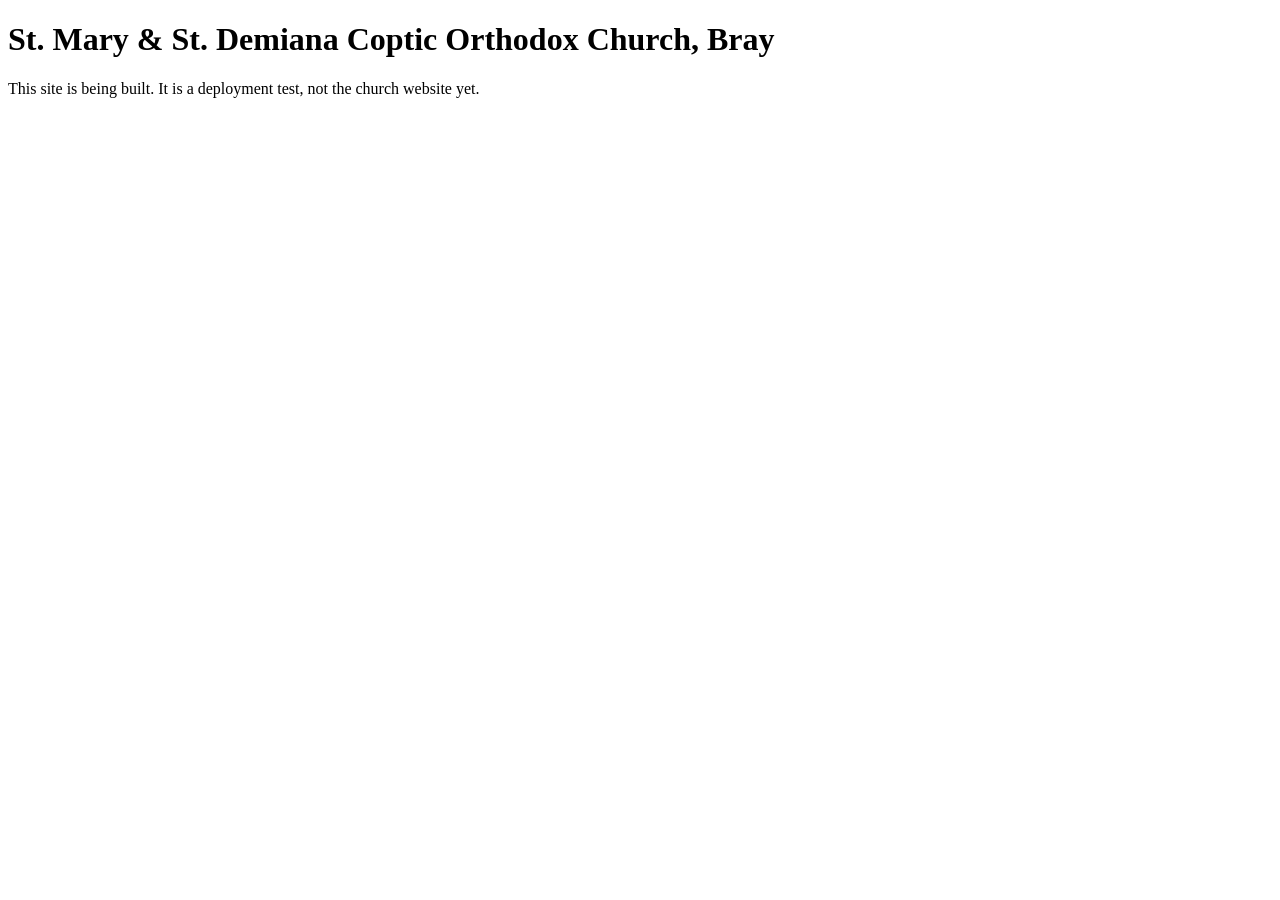
==== public/index.html @ 531c8c08 "Add placeholder page, Hosting config and keyless deploy workflow Step 1 is to prove the whole path (" ====
<!doctype html>
<html lang="en">
<head>
  <meta charset="utf-8">
  <meta name="viewport" content="width=device-width, initial-scale=1">
  <meta name="robots" content="noindex">
  <title>St. Mary &amp; St. Demiana Coptic Orthodox Church, Bray</title>
</head>
<body>
  <h1>St. Mary &amp; St. Demiana Coptic Orthodox Church, Bray</h1>
  <p>This site is being built. It is a deployment test, not the church website yet.</p>
</body>
</html>
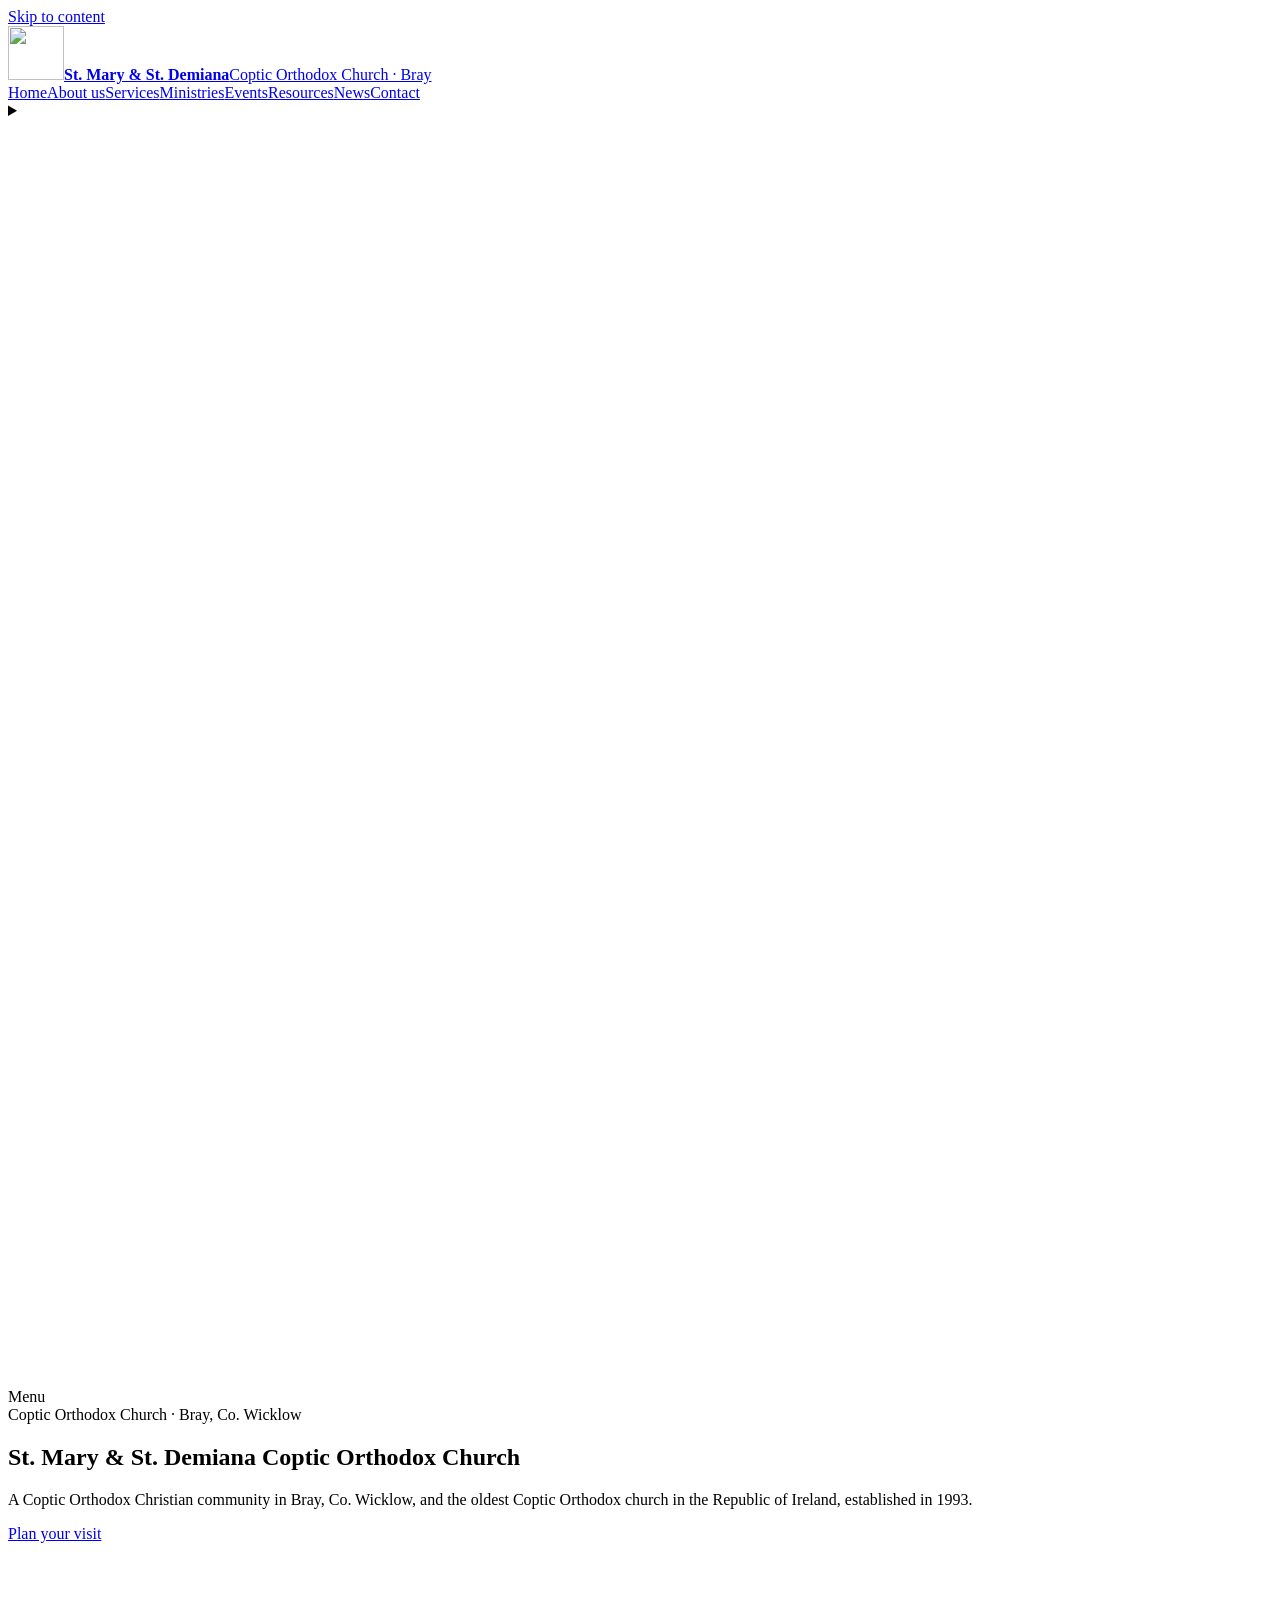
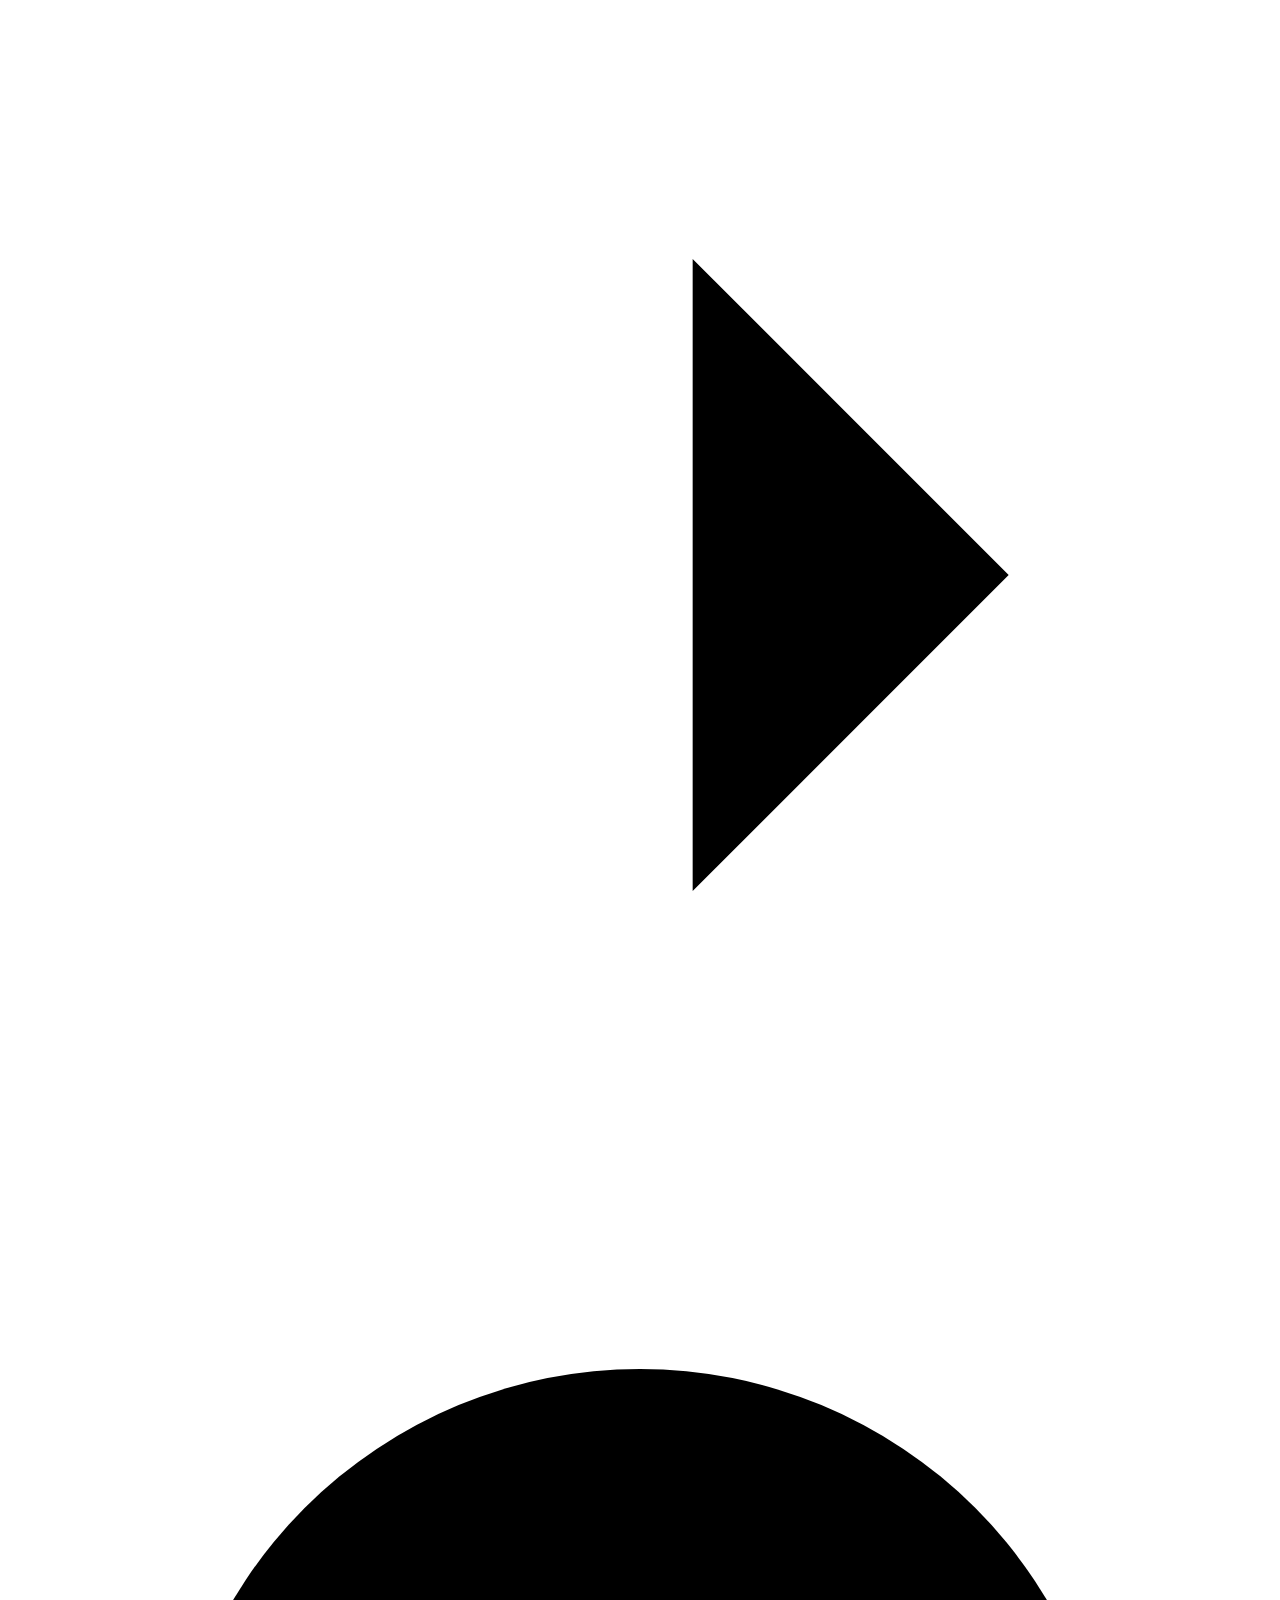
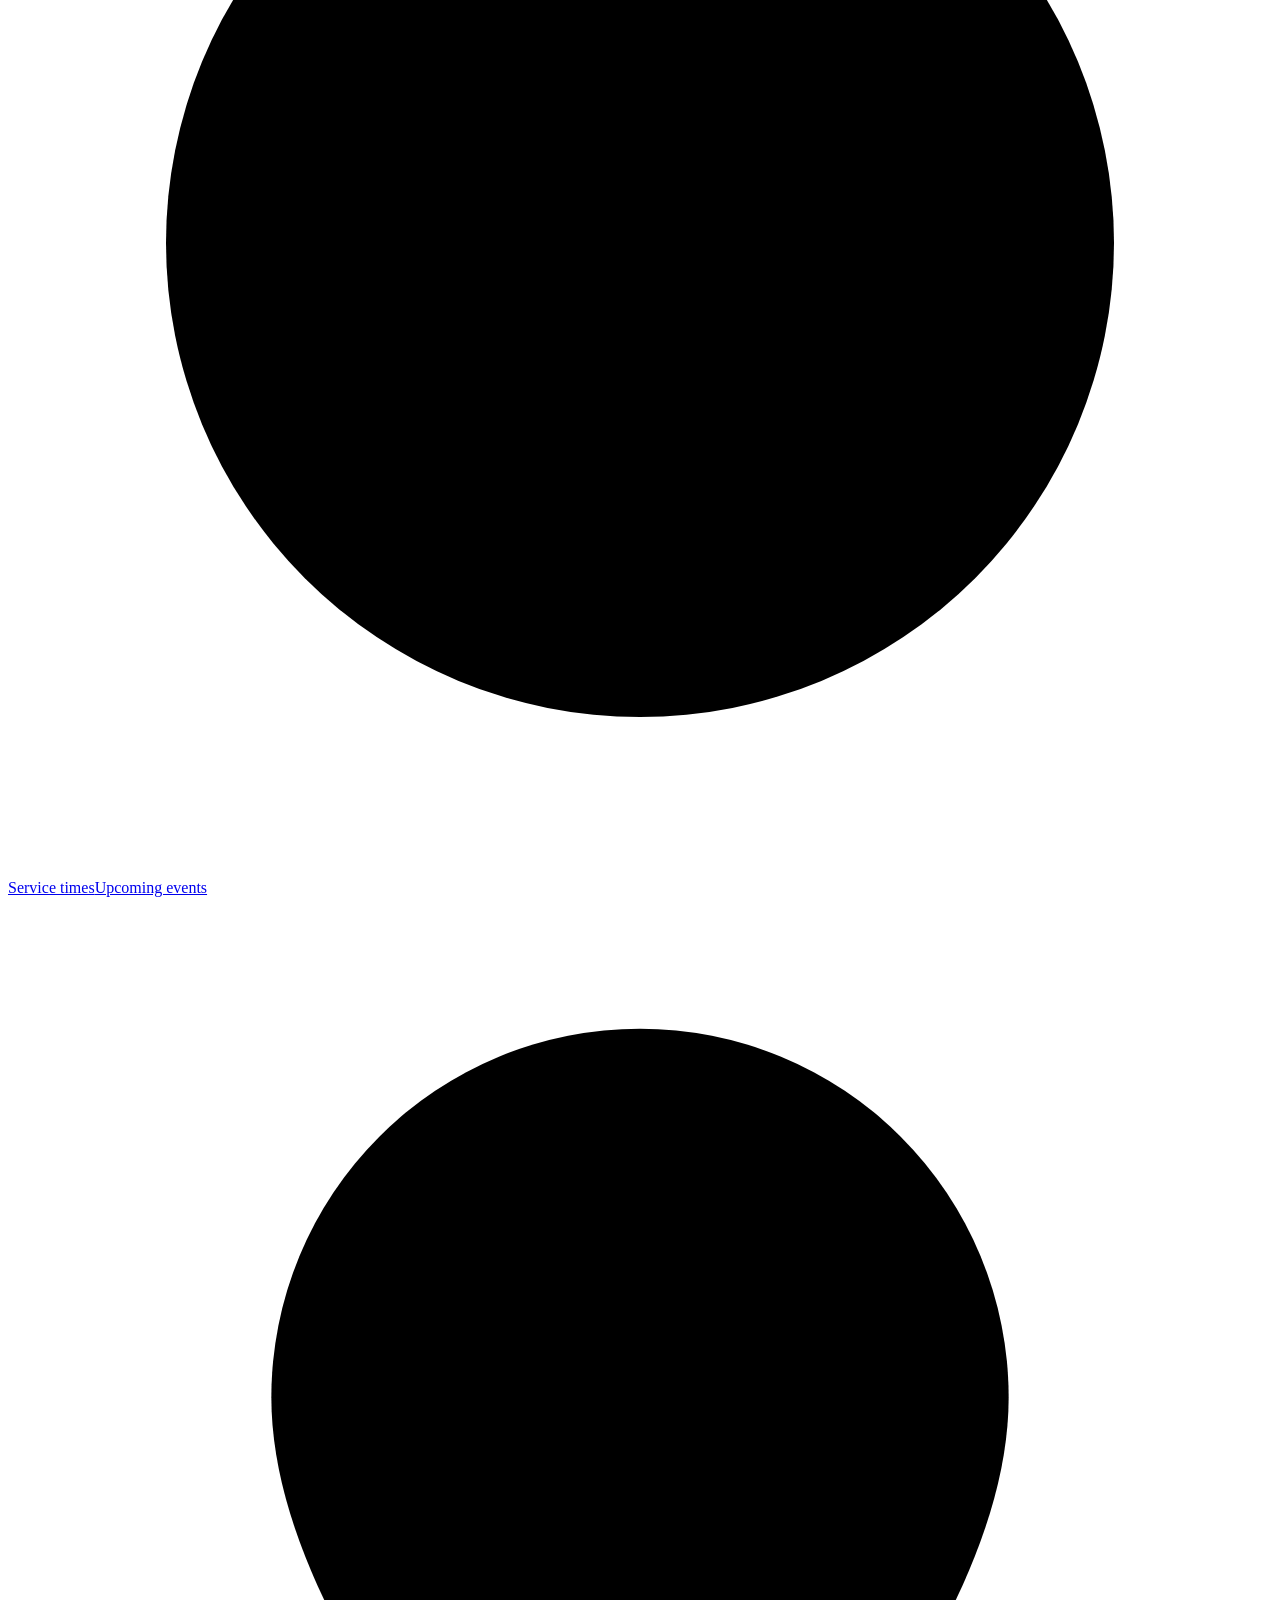
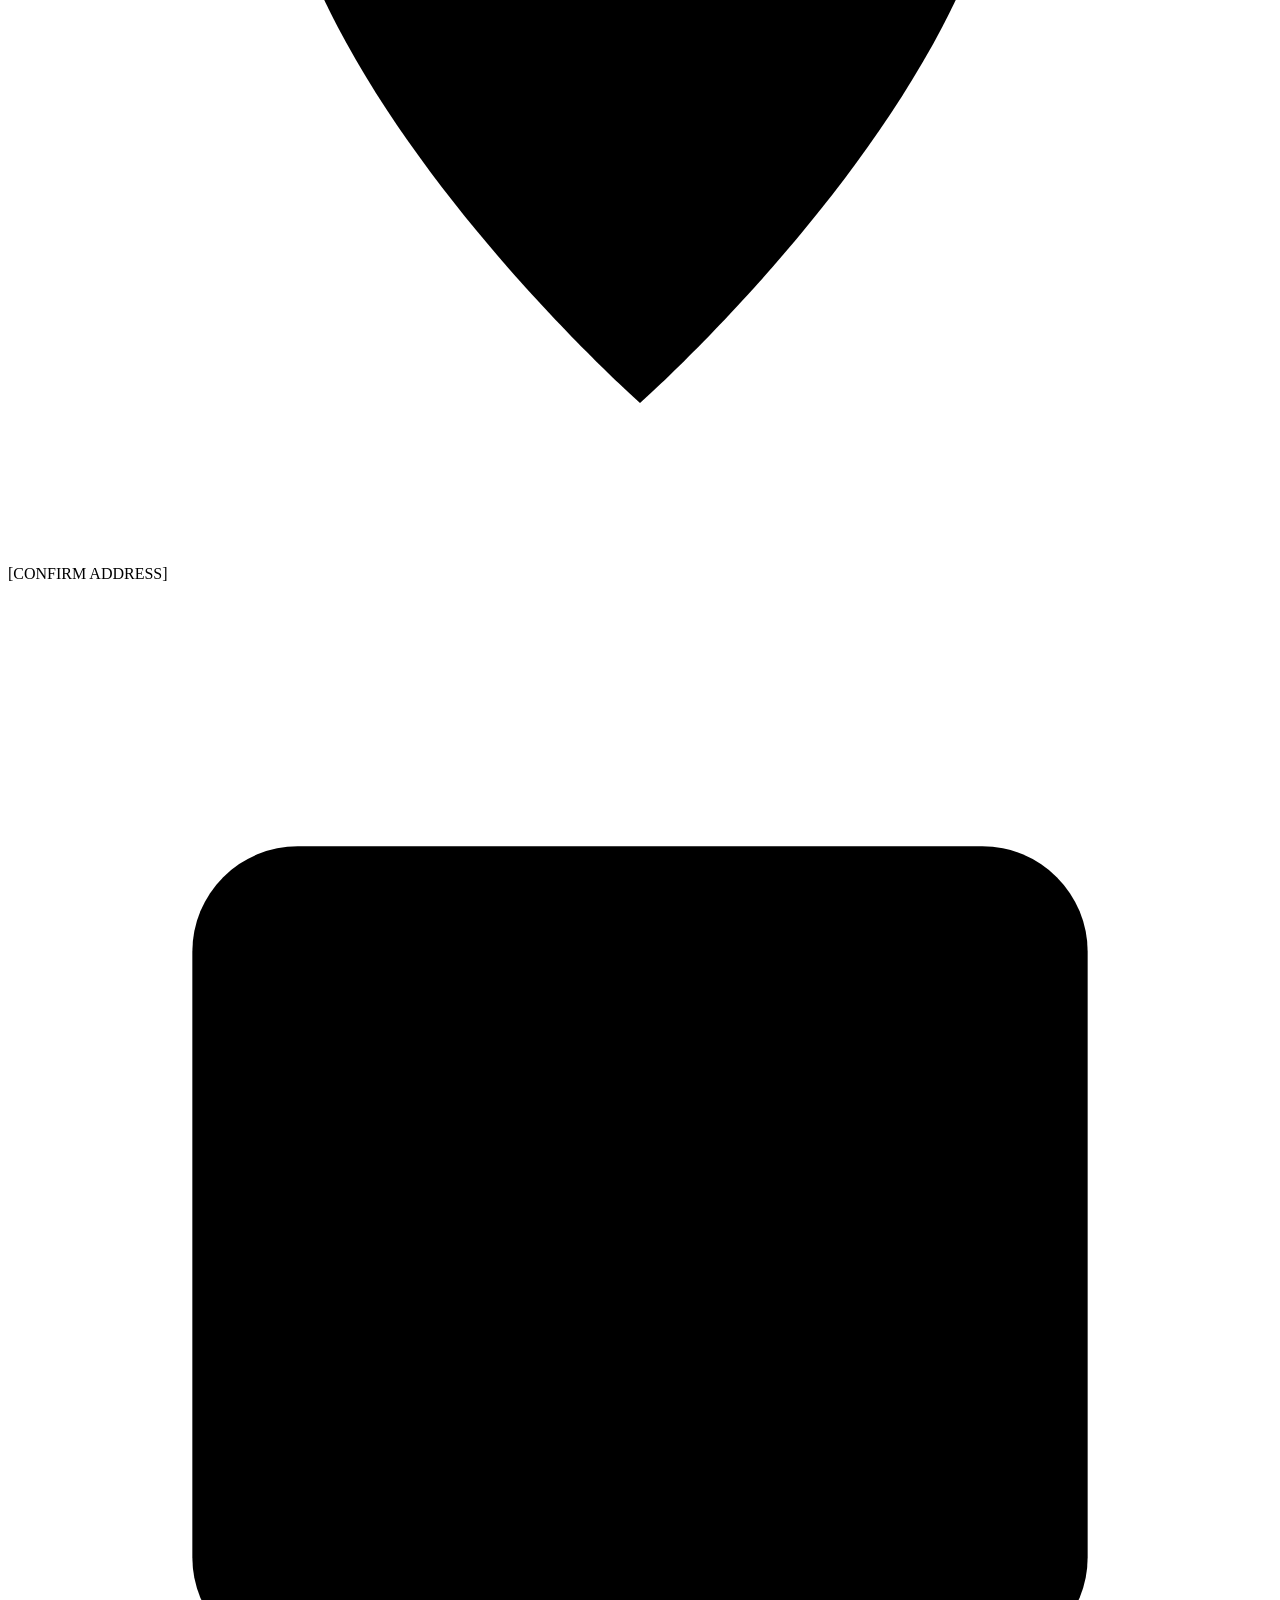
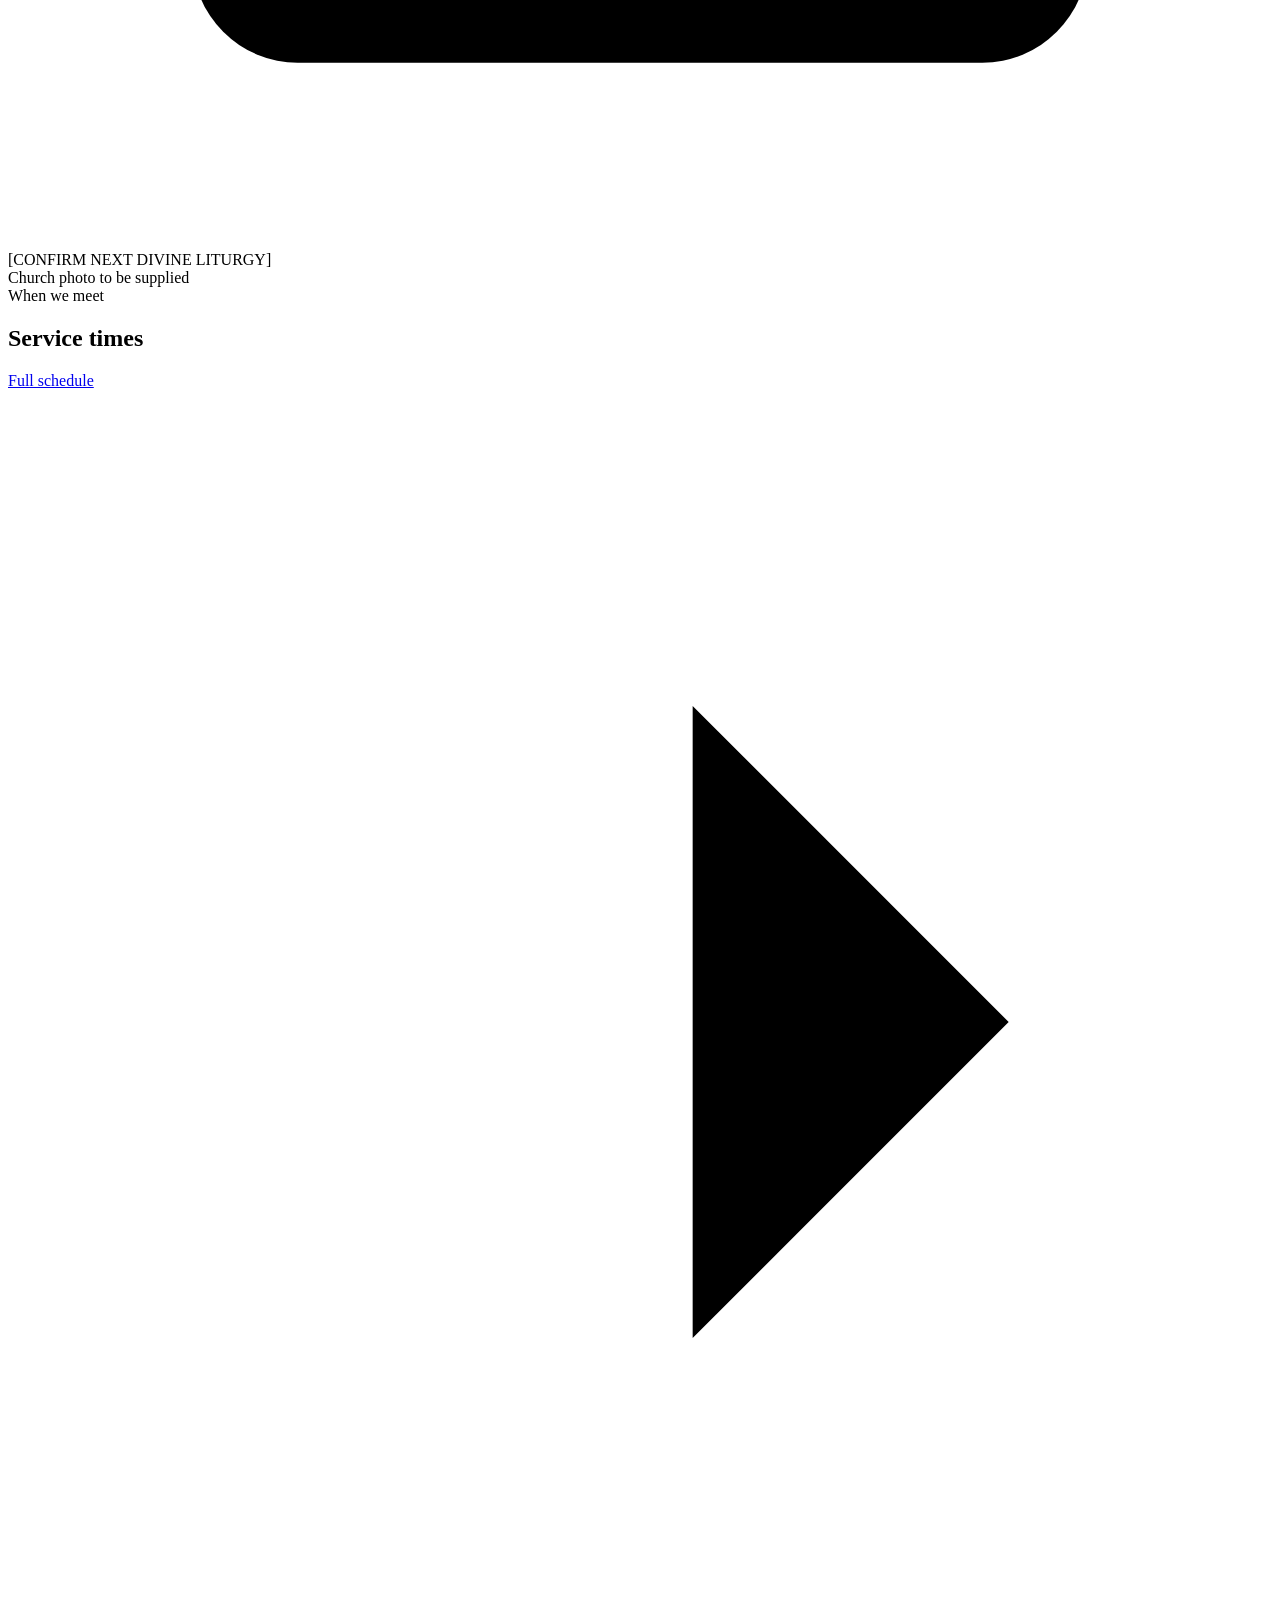
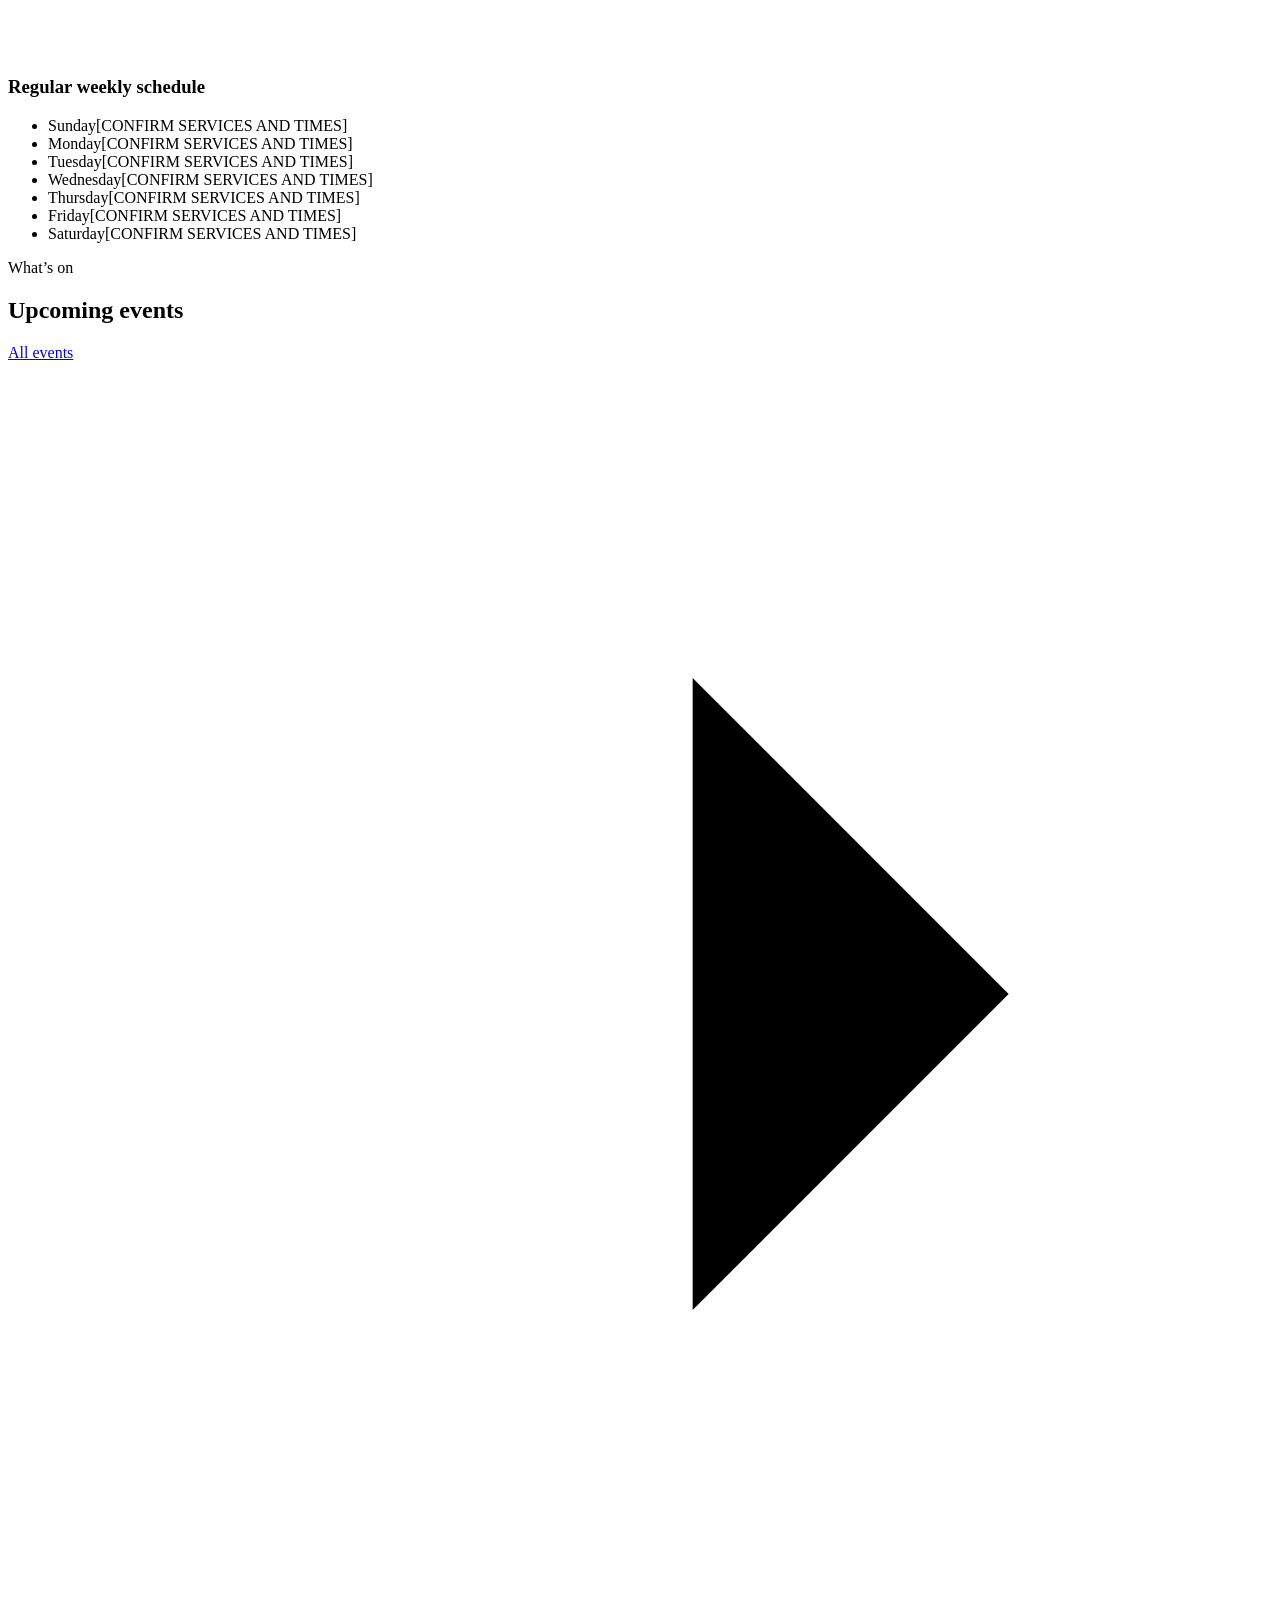
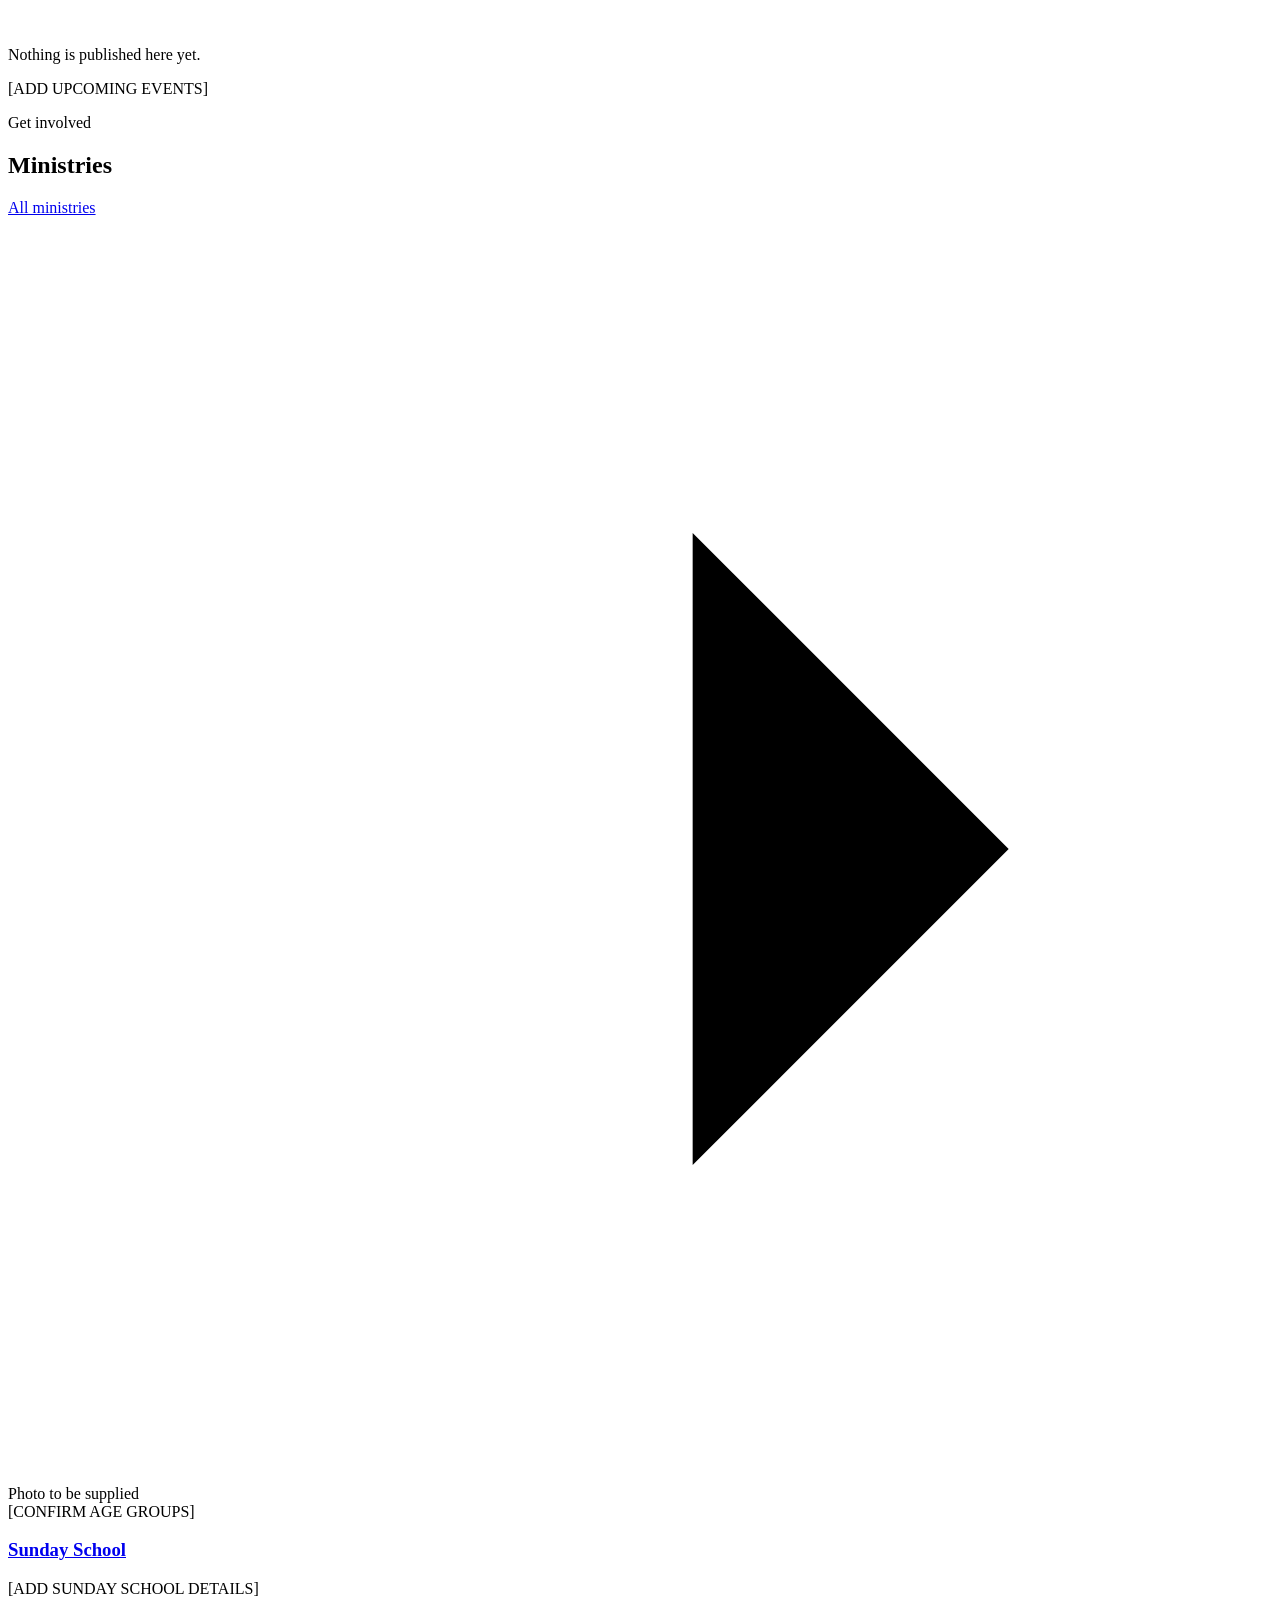
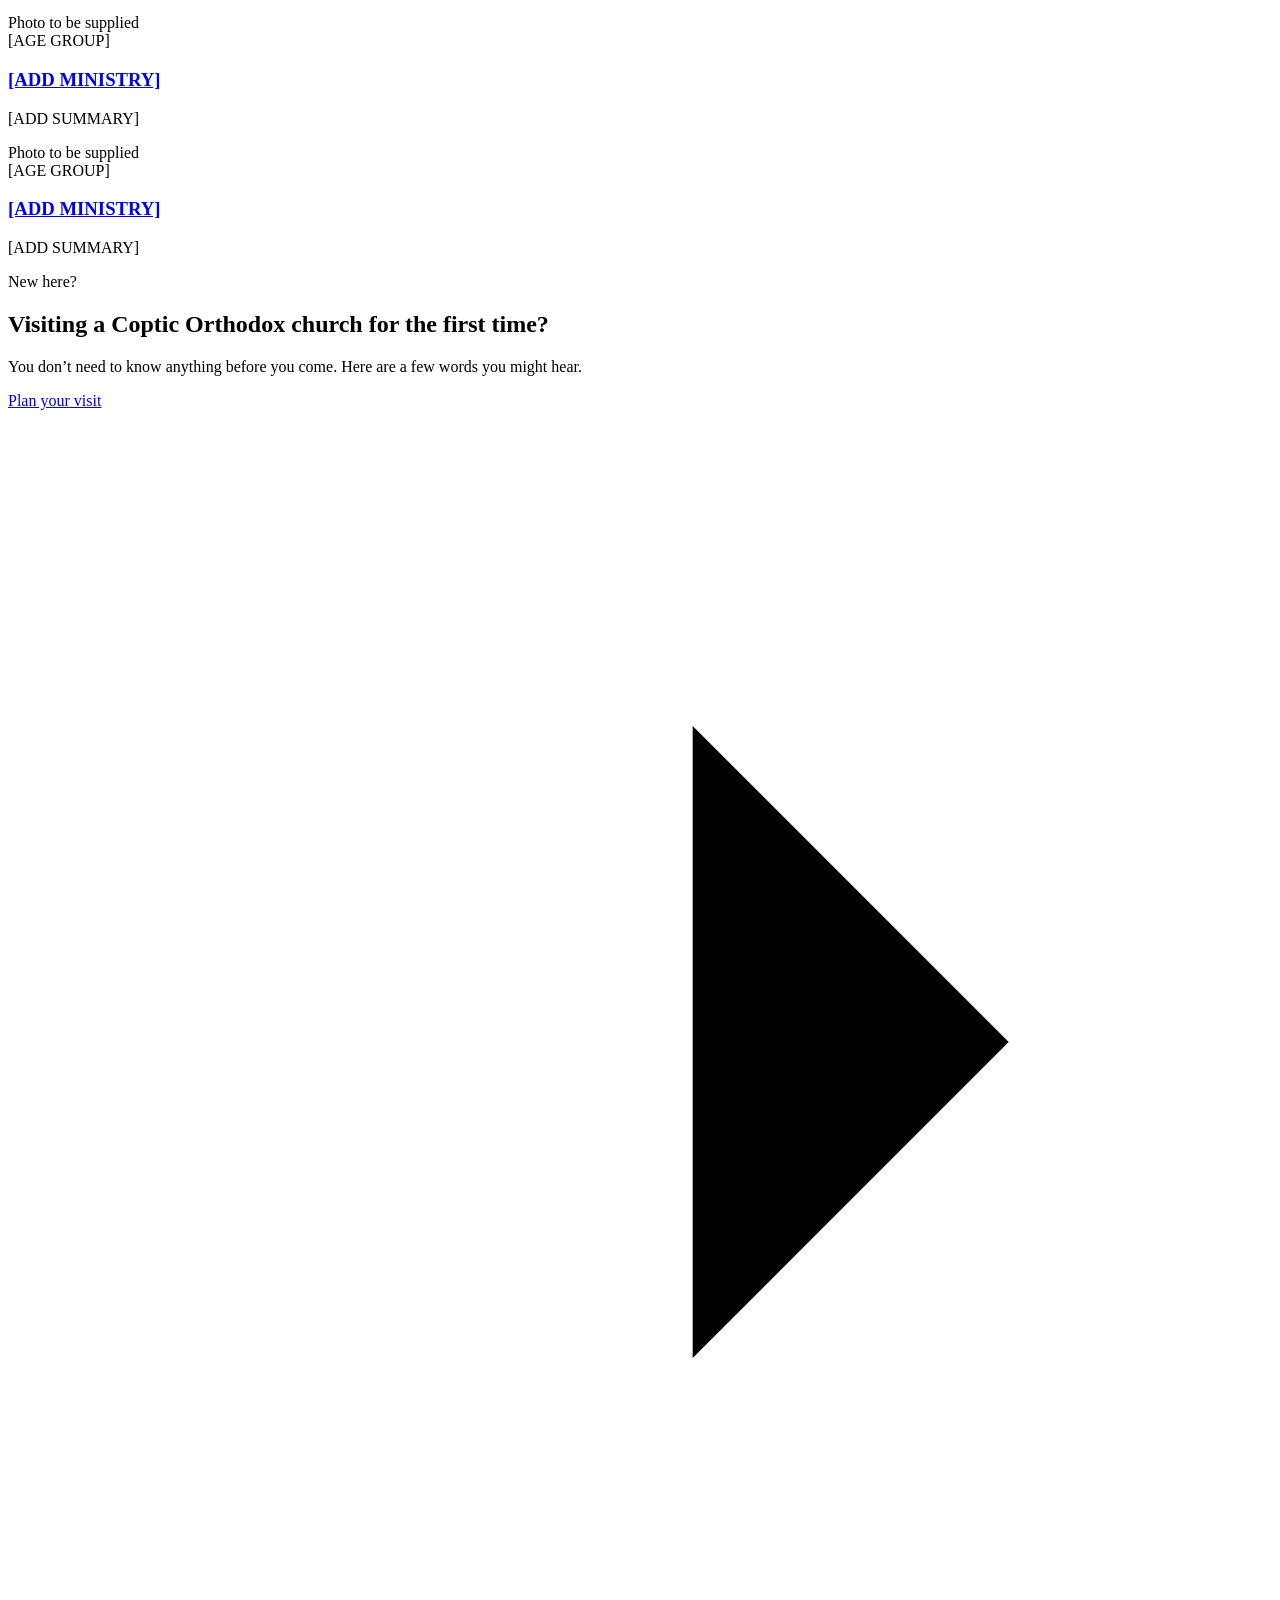
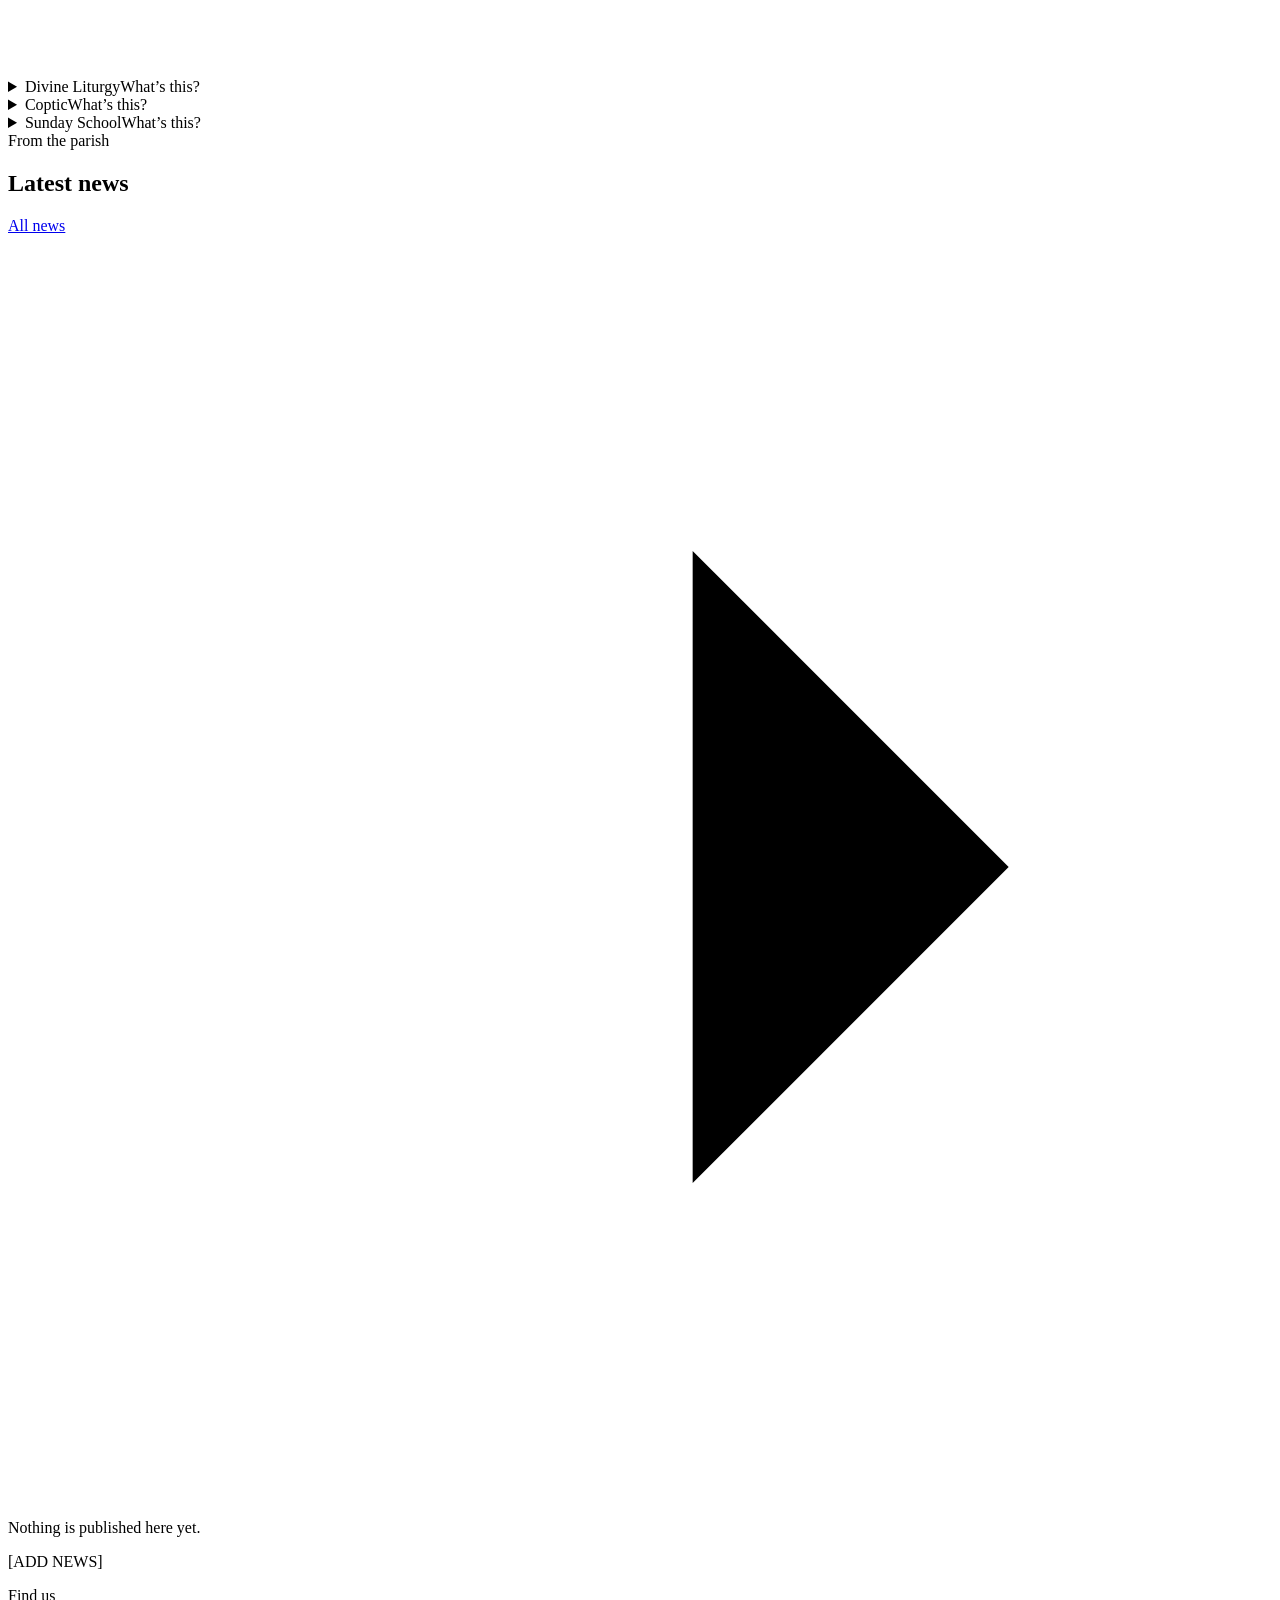
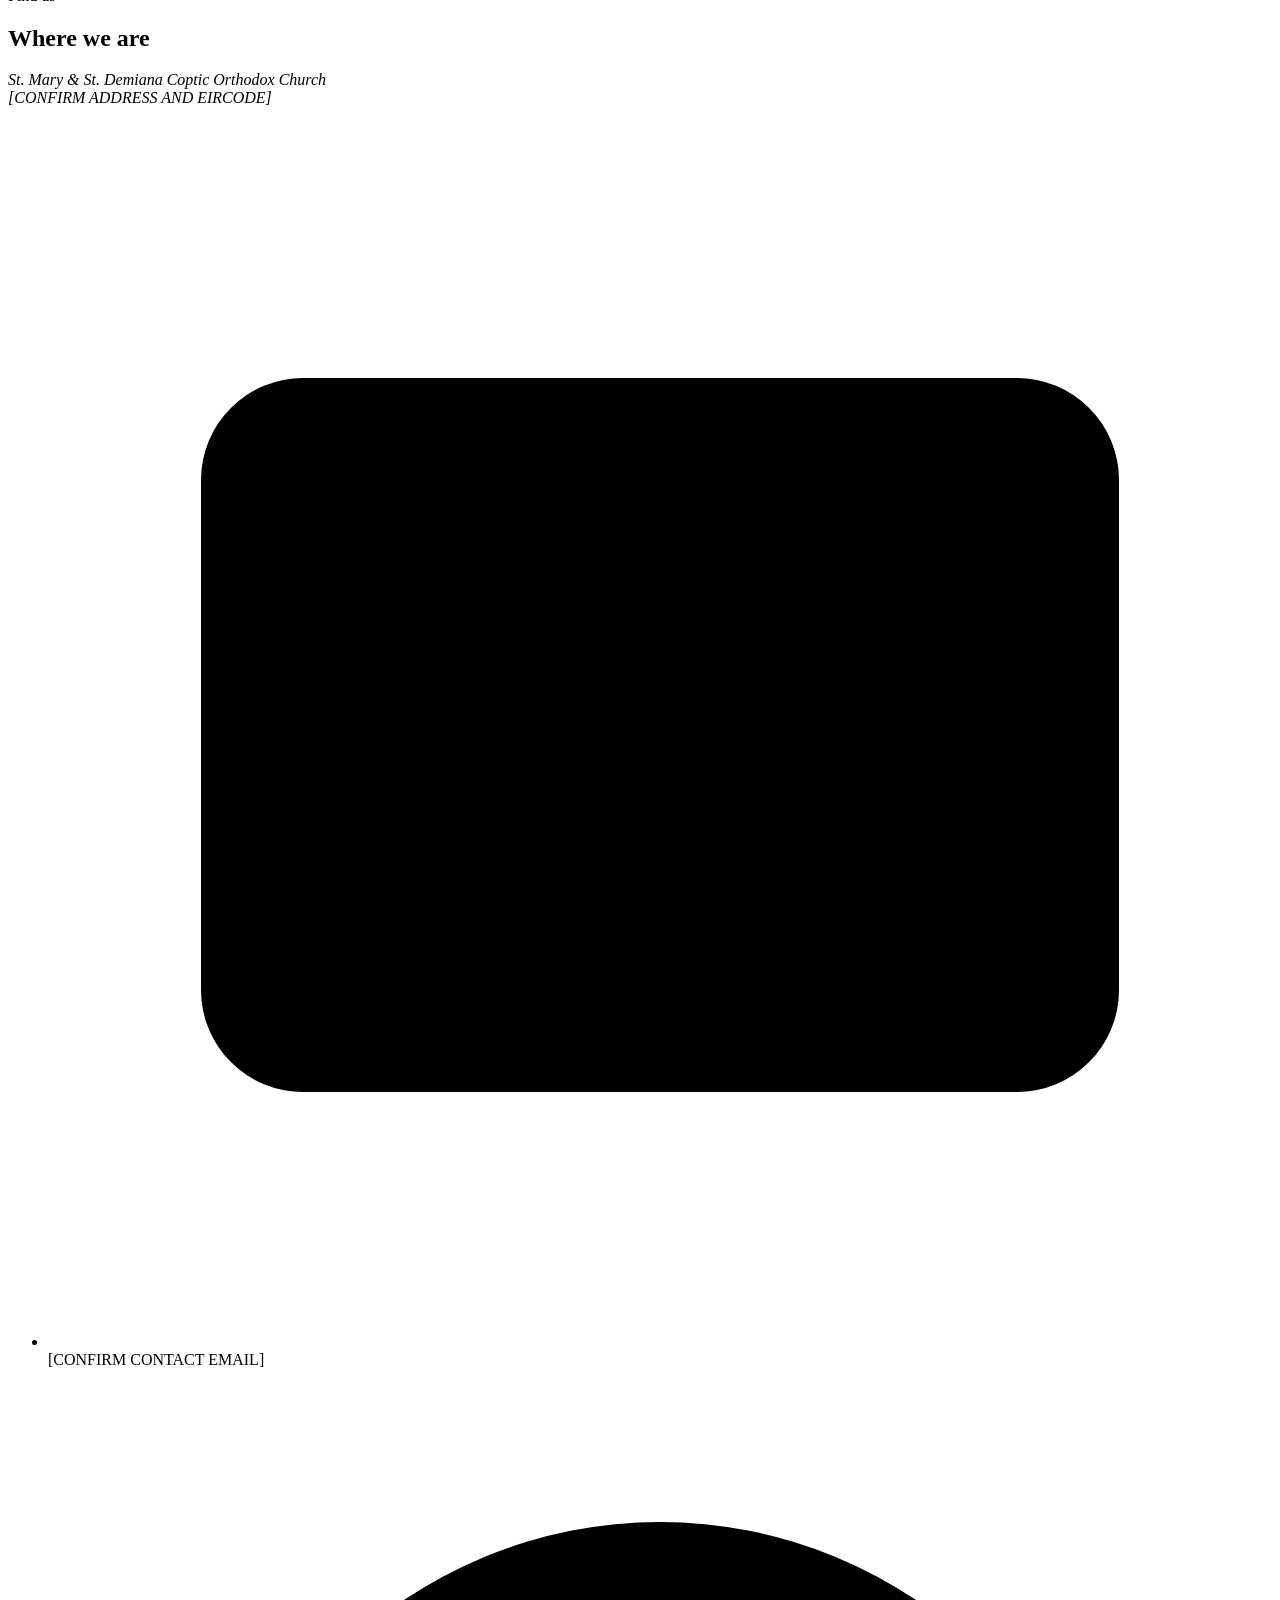
==== commit 17aabcfb: "Build page structure and styling from the design system, placeholders throughout Step 2: ten static " ====
--- a/public/index.html
+++ b/public/index.html
@@ -1,13 +1,88 @@
 <!doctype html>
-<html lang="en">
+<html lang="en-IE">
 <head>
-  <meta charset="utf-8">
-  <meta name="viewport" content="width=device-width, initial-scale=1">
-  <meta name="robots" content="noindex">
-  <title>St. Mary &amp; St. Demiana Coptic Orthodox Church, Bray</title>
+<meta charset="utf-8">
+<meta name="viewport" content="width=device-width, initial-scale=1">
+<meta name="robots" content="noindex">
+<meta name="color-scheme" content="light dark">
+<title>St. Mary &amp; St. Demiana Coptic Orthodox Church, Bray</title>
+<meta name="description" content="The oldest Coptic Orthodox church in the Republic of Ireland, in Bray, Co. Wicklow.">
+<link rel="preload" href="/assets/fonts/ibm-plex-sans-latin.woff2" as="font" type="font/woff2" crossorigin>
+<link rel="preload" href="/assets/fonts/newsreader-latin.woff2" as="font" type="font/woff2" crossorigin>
+<link rel="stylesheet" href="/assets/css/site.css">
+<script src="/assets/js/site.js" defer></script>
 </head>
 <body>
-  <h1>St. Mary &amp; St. Demiana Coptic Orthodox Church, Bray</h1>
-  <p>This site is being built. It is a deployment test, not the church website yet.</p>
+<a class="sm-skip" href="#main">Skip to content</a>
+<header class="sm-header">
+<div class="sm-header__inner">
+<a class="sm-brand" href="/"><picture class="sm-brand__logo"><source type="image/webp" srcset="/assets/img/logo-112.webp 112w, /assets/img/logo-176.webp 176w" sizes="56px"><img src="/assets/img/logo-112.png" srcset="/assets/img/logo-112.png 112w, /assets/img/logo-176.png 176w" sizes="56px" width="56" height="54" alt=""></picture><span class="sm-brand__name"><strong>St. Mary &amp; St. Demiana</strong><span>Coptic Orthodox Church · Bray</span></span></a>
+<nav class="sm-nav" aria-label="Main"><a href="/" aria-current="page">Home</a><a href="/about">About us</a><a href="/services">Services</a><a href="/ministries">Ministries</a><a href="/events">Events</a><a href="/resources">Resources</a><a href="/news">News</a><a href="/contact">Contact</a></nav>
+<details class="sm-menu">
+<summary><svg class="sm-icon" viewBox="0 0 24 24" aria-hidden="true"><path d="M4 7h16M4 12h16M4 17h16"/></svg>Menu</summary>
+<nav class="sm-menu__panel" aria-label="Main menu"><a href="/" aria-current="page">Home</a><a href="/about">About us</a><a href="/services">Services</a><a href="/ministries">Ministries</a><a href="/events">Events</a><a href="/resources">Resources</a><a href="/news">News</a><a href="/contact">Contact</a></nav>
+</details>
+</div>
+</header>
+<main id="main">
+
+<section class="sm-container" aria-labelledby="page-title">
+<div class="sm-hero">
+<div class="sm-hero__copy">
+<span class="sm-eyebrow">Coptic Orthodox Church · Bray, Co. Wicklow</span>
+<h1 class="sm-hero__title" id="page-title">St. Mary &amp; St. Demiana Coptic Orthodox Church</h1>
+<p class="sm-lead">A Coptic Orthodox Christian community in Bray, Co. Wicklow, and the oldest Coptic Orthodox church in the Republic of Ireland, established in 1993.</p>
+<div class="sm-btn-row"><a class="sm-btn sm-btn--primary" href="/visit">Plan your visit <svg class="sm-icon" viewBox="0 0 24 24" aria-hidden="true"><path d="M5 12h14M13 6l6 6-6 6"/></svg></a><a class="sm-btn sm-btn--secondary" href="/services"><svg class="sm-icon" viewBox="0 0 24 24" aria-hidden="true"><circle cx="12" cy="12" r="9"/><path d="M12 7v5l3 2"/></svg>Service times</a><a class="sm-btn sm-btn--quiet" href="/events"><span>Upcoming events</span></a></div>
+<div class="sm-hero__facts"><span><svg class="sm-icon" viewBox="0 0 24 24" aria-hidden="true"><path d="M12 21s-7-6.2-7-11.5a7 7 0 0 1 14 0C19 14.8 12 21 12 21z"/><circle cx="12" cy="9.5" r="2.5"/></svg><span class="sm-placeholder">[CONFIRM ADDRESS]</span></span><span><svg class="sm-icon" viewBox="0 0 24 24" aria-hidden="true"><rect x="3.5" y="5" width="17" height="15.5" rx="2"/><path d="M3.5 10h17M8 3v4M16 3v4"/></svg><span class="sm-placeholder">[CONFIRM NEXT DIVINE LITURGY]</span></span></div>
+</div>
+<div class="sm-arch" role="img" aria-label="Photo placeholder: a photo of the church will be added">Church photo to be supplied</div>
+</div>
+</section>
+<section class="sm-section sm-section--sunken" aria-labelledby="times">
+<div class="sm-container"><div class="sm-section__head"><div><span class="sm-eyebrow">When we meet</span><h2 id="times">Service times</h2></div><a class="sm-btn sm-btn--quiet" href="/services"><span>Full schedule</span><svg class="sm-icon" viewBox="0 0 24 24" aria-hidden="true"><path d="M5 12h14M13 6l6 6-6 6"/></svg></a></div><section class="sm-schedule__group" aria-labelledby="schedule-title"><div class="sm-schedule__group-head"><h3 class="sm-schedule__group-title" id="schedule-title">Regular weekly schedule</h3></div><ul class="sm-schedule__list"><li class="sm-schedule__row"><span class="sm-schedule__day">Sunday</span><span><span class="sm-placeholder">[CONFIRM SERVICES AND TIMES]</span></span></li><li class="sm-schedule__row"><span class="sm-schedule__day">Monday</span><span><span class="sm-placeholder">[CONFIRM SERVICES AND TIMES]</span></span></li><li class="sm-schedule__row"><span class="sm-schedule__day">Tuesday</span><span><span class="sm-placeholder">[CONFIRM SERVICES AND TIMES]</span></span></li><li class="sm-schedule__row"><span class="sm-schedule__day">Wednesday</span><span><span class="sm-placeholder">[CONFIRM SERVICES AND TIMES]</span></span></li><li class="sm-schedule__row"><span class="sm-schedule__day">Thursday</span><span><span class="sm-placeholder">[CONFIRM SERVICES AND TIMES]</span></span></li><li class="sm-schedule__row"><span class="sm-schedule__day">Friday</span><span><span class="sm-placeholder">[CONFIRM SERVICES AND TIMES]</span></span></li><li class="sm-schedule__row"><span class="sm-schedule__day">Saturday</span><span><span class="sm-placeholder">[CONFIRM SERVICES AND TIMES]</span></span></li></ul></section></div>
+</section>
+<section class="sm-section" aria-labelledby="events">
+<div class="sm-container"><div class="sm-section__head"><div><span class="sm-eyebrow">What’s on</span><h2 id="events">Upcoming events</h2></div><a class="sm-btn sm-btn--quiet" href="/events"><span>All events</span><svg class="sm-icon" viewBox="0 0 24 24" aria-hidden="true"><path d="M5 12h14M13 6l6 6-6 6"/></svg></a></div><div class="sm-empty"><p>Nothing is published here yet.</p><p><span class="sm-placeholder">[ADD UPCOMING EVENTS]</span></p></div></div>
+</section>
+<section class="sm-section sm-section--sunken" aria-labelledby="ministries">
+<div class="sm-container"><div class="sm-section__head"><div><span class="sm-eyebrow">Get involved</span><h2 id="ministries">Ministries</h2></div><a class="sm-btn sm-btn--quiet" href="/ministries"><span>All ministries</span><svg class="sm-icon" viewBox="0 0 24 24" aria-hidden="true"><path d="M5 12h14M13 6l6 6-6 6"/></svg></a></div>
+<div class="sm-grid">
+<article class="sm-card sm-ministry"><div class="sm-arch" role="img" aria-label="Photo placeholder">Photo to be supplied</div><div class="sm-card__body"><span class="sm-ministry__age"><span class="sm-placeholder">[CONFIRM AGE GROUPS]</span></span><h3 class="sm-card__title"><a href="/ministries">Sunday School</a></h3><p class="sm-card__text"><span class="sm-placeholder">[ADD SUNDAY SCHOOL DETAILS]</span></p></div></article>
+<article class="sm-card sm-ministry"><div class="sm-arch" role="img" aria-label="Photo placeholder">Photo to be supplied</div><div class="sm-card__body"><span class="sm-ministry__age"><span class="sm-placeholder">[AGE GROUP]</span></span><h3 class="sm-card__title"><a href="/ministries"><span class="sm-placeholder">[ADD MINISTRY]</span></a></h3><p class="sm-card__text"><span class="sm-placeholder">[ADD SUMMARY]</span></p></div></article>
+<article class="sm-card sm-ministry"><div class="sm-arch" role="img" aria-label="Photo placeholder">Photo to be supplied</div><div class="sm-card__body"><span class="sm-ministry__age"><span class="sm-placeholder">[AGE GROUP]</span></span><h3 class="sm-card__title"><a href="/ministries"><span class="sm-placeholder">[ADD MINISTRY]</span></a></h3><p class="sm-card__text"><span class="sm-placeholder">[ADD SUMMARY]</span></p></div></article>
+</div></div>
+</section>
+<section class="sm-section" aria-labelledby="new-here">
+<div class="sm-container"><div class="sm-split">
+<div class="sm-stack"><span class="sm-eyebrow">New here?</span><h2 id="new-here">Visiting a Coptic Orthodox church for the first time?</h2>
+<p class="sm-lead">You don’t need to know anything before you come. Here are a few words you might hear.</p>
+<div class="sm-btn-row"><a class="sm-btn sm-btn--primary" href="/visit">Plan your visit <svg class="sm-icon" viewBox="0 0 24 24" aria-hidden="true"><path d="M5 12h14M13 6l6 6-6 6"/></svg></a></div></div>
+<div class="sm-terms"><details class="sm-term"><summary>Divine Liturgy<span class="sm-term__hint">What’s this?</span></summary><div class="sm-term__body">The main service of the Coptic Orthodox Church: prayers, hymns and Bible readings, centred on Holy Communion.</div></details><details class="sm-term"><summary>Coptic<span class="sm-term__hint">What’s this?</span></summary><div class="sm-term__body">From the ancient word for “Egyptian”. The Coptic Church traces its roots to St. Mark, who brought Christianity to Alexandria in the first century.</div></details><details class="sm-term"><summary>Sunday School<span class="sm-term__hint">What’s this?</span></summary><div class="sm-term__body">Christian education classes for children and young people, grouped by age.</div></details></div>
+</div></div>
+</section>
+<section class="sm-section sm-section--sunken" aria-labelledby="news">
+<div class="sm-container"><div class="sm-section__head"><div><span class="sm-eyebrow">From the parish</span><h2 id="news">Latest news</h2></div><a class="sm-btn sm-btn--quiet" href="/news"><span>All news</span><svg class="sm-icon" viewBox="0 0 24 24" aria-hidden="true"><path d="M5 12h14M13 6l6 6-6 6"/></svg></a></div><div class="sm-empty"><p>Nothing is published here yet.</p><p><span class="sm-placeholder">[ADD NEWS]</span></p></div></div>
+</section>
+<section class="sm-section">
+<div class="sm-container"><div class="sm-location"><div class="sm-stack"><span class="sm-eyebrow">Find us</span><h2 id="find-us">Where we are</h2><address class="sm-address">St. Mary &amp; St. Demiana Coptic Orthodox Church<br><span class="sm-placeholder">[CONFIRM ADDRESS AND EIRCODE]</span></address><ul class="sm-meta"><li><svg class="sm-icon" viewBox="0 0 24 24" aria-hidden="true"><rect x="3" y="5" width="18" height="14" rx="2"/><path d="m3.5 6.5 8.5 6.5 8.5-6.5"/></svg><span><span class="sm-placeholder">[CONFIRM CONTACT EMAIL]</span></span></li><li><svg class="sm-icon" viewBox="0 0 24 24" aria-hidden="true"><circle cx="12" cy="12" r="9"/><path d="M12 11v5M12 8h.01"/></svg><span>Parking and entrance: <span class="sm-placeholder">[ADD DETAILS]</span></span></li></ul><p><span class="sm-placeholder">[ADD MAP LINK FOR GET DIRECTIONS]</span></p></div><div class="sm-location__map" role="img" aria-label="Map placeholder: a map will be added">Map to be added</div></div></div>
+</section>
+</main>
+<footer class="sm-footer">
+<div class="sm-footer__grid">
+<div class="sm-footer__brand"><picture class="sm-footer__logo"><source type="image/webp" srcset="/assets/img/logo-176.webp 176w, /assets/img/logo-352.webp 352w" sizes="82px"><img src="/assets/img/logo-176.png" srcset="/assets/img/logo-176.png 176w, /assets/img/logo-352.png 352w" sizes="82px" width="82" height="78" alt="Church logo: the Virgin Mary holding Christ, with St. Demiana and the forty virgins"></picture>
+<p class="sm-footer__name">St. Mary &amp; St. Demiana Coptic Orthodox Church, Bray</p>
+<address class="sm-footer__muted"><span class="sm-placeholder">[CONFIRM ADDRESS AND EIRCODE]</span></address>
+<p class="sm-footer__muted"><span class="sm-placeholder">[CONFIRM DIOCESE NAME]</span></p>
+</div>
+<div><h2 class="sm-footer__heading">Service times</h2>
+<ul class="sm-footer__muted"><li><span class="sm-placeholder">[CONFIRM SERVICE TIMES]</span></li><li><a href="/services">Full schedule</a></li></ul></div>
+<div><h2 class="sm-footer__heading">Explore</h2>
+<ul><li><a href="/visit">New here?</a></li><li><a href="/about">About us</a></li><li><a href="/ministries">Ministries</a></li><li><a href="/events">Events</a></li><li><a href="/resources">Resources</a></li><li><a href="/news">News</a></li></ul></div>
+<div><h2 class="sm-footer__heading">Contact</h2>
+<ul><li><a href="/contact">Contact &amp; directions</a></li><li><span class="sm-placeholder">[CONFIRM CONTACT EMAIL]</span></li><li><span class="sm-placeholder">[ADD SOCIAL LINKS]</span></li></ul></div>
+</div>
+<div class="sm-footer__bottom"><p>© 2026 St. Mary &amp; St. Demiana Coptic Orthodox Church, Bray</p></div>
+</footer>
+<nav class="sm-actionbar" aria-label="Quick links"><a href="/services"><svg class="sm-icon" viewBox="0 0 24 24" aria-hidden="true"><circle cx="12" cy="12" r="9"/><path d="M12 7v5l3 2"/></svg><span>Services</span></a><a href="/events"><svg class="sm-icon" viewBox="0 0 24 24" aria-hidden="true"><rect x="3.5" y="5" width="17" height="15.5" rx="2"/><path d="M3.5 10h17M8 3v4M16 3v4"/></svg><span>Events</span></a><a href="/contact#find-us"><svg class="sm-icon" viewBox="0 0 24 24" aria-hidden="true"><path d="M3 11 21 3l-8 18-2-8z"/></svg><span>Directions</span></a><a href="/contact"><svg class="sm-icon" viewBox="0 0 24 24" aria-hidden="true"><path d="M21 12a8 8 0 0 1-11.6 7.1L4 20l1-4.6A8 8 0 1 1 21 12z"/></svg><span>Contact</span></a></nav>
 </body>
 </html>
